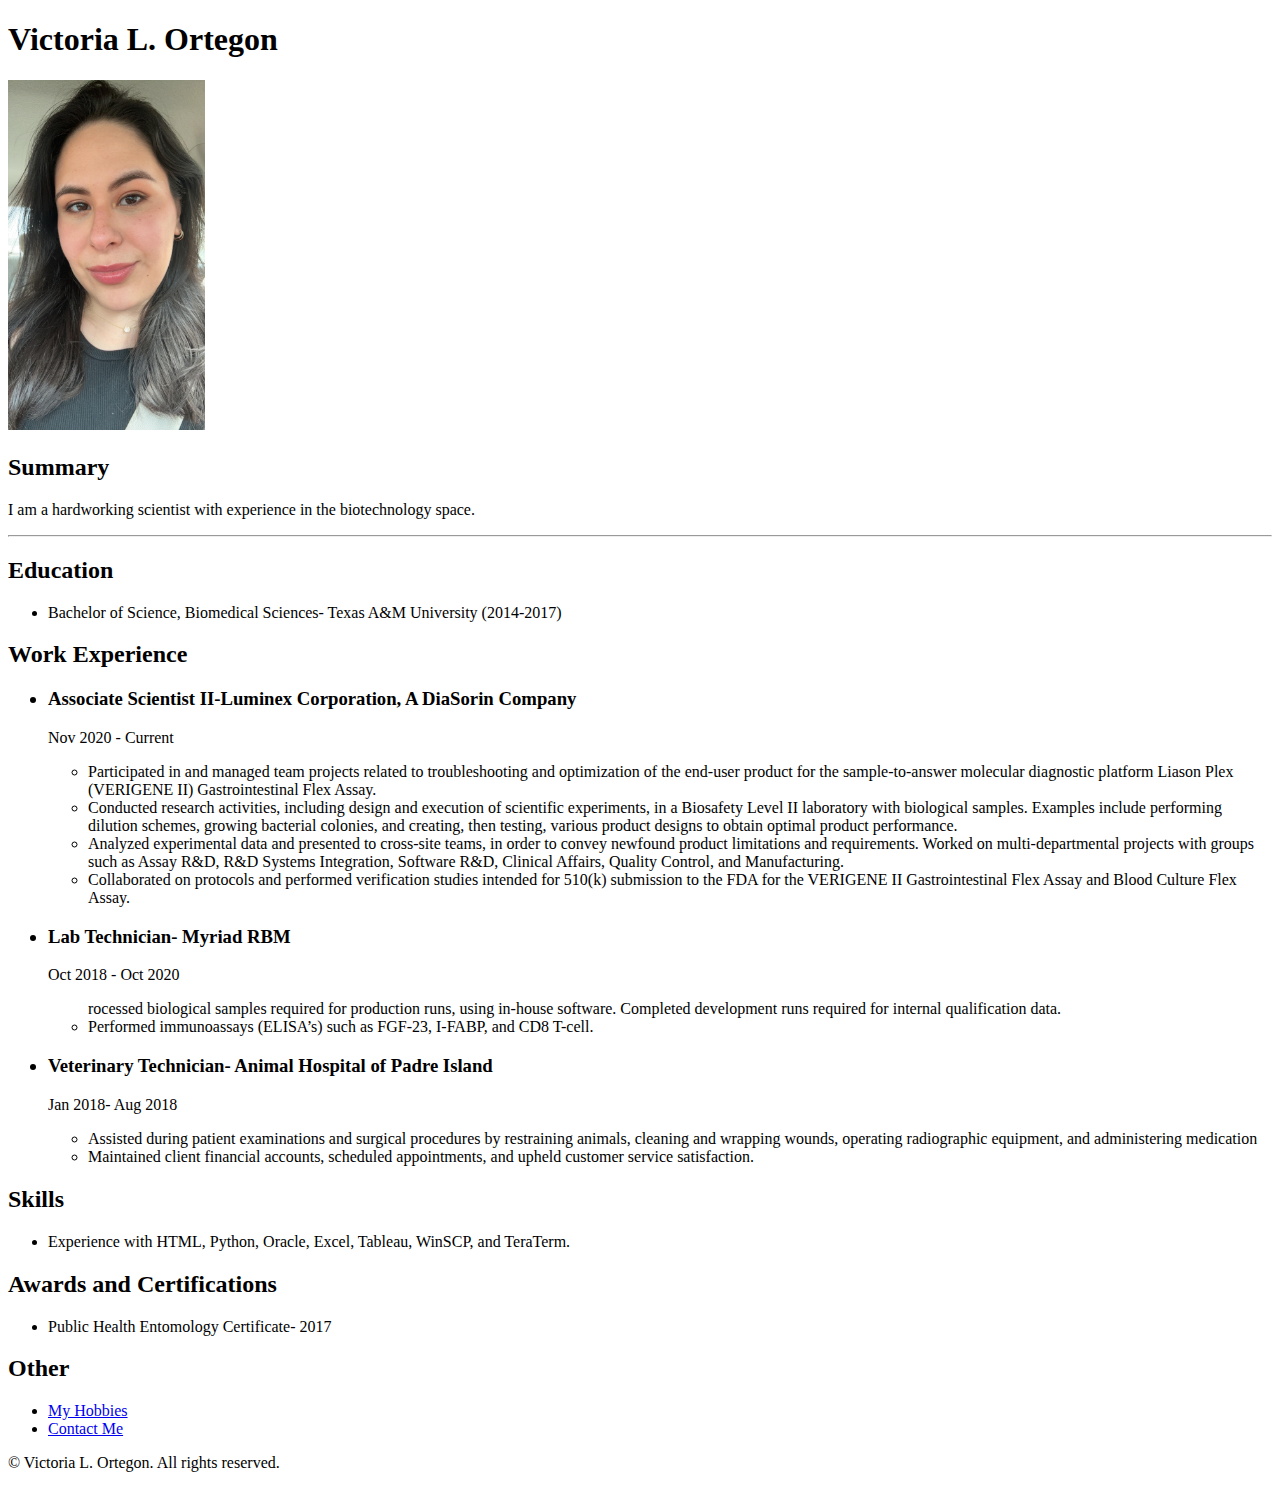
==== index.html @ 67af9d3d "Add files via upload" ====
<!DOCTYPE html>
<html lang="en">

<head>
    <meta charset="UTF-8">
    <title>My Resume</title>
</head>

<body>
    <h1>Victoria L. Ortegon</h1>
    <img src="./me.jpg" height="350" alt="photo of myself"/>
    <h2>Summary</h2>
    <p>I am a hardworking scientist with experience in the biotechnology space.</p>
    <hr />
    <h2>Education</h2>
    <ul>
        <li>Bachelor of Science, Biomedical Sciences- Texas A&M University (2014-2017) </li>
    </ul>
    <h2>Work Experience</h2>
    <ul>
        <h3>
            <li>Associate Scientist II-Luminex Corporation, A DiaSorin Company</li>
        </h3>
        <p>Nov 2020 - Current</p>
        <ul>
            <li>Participated in and managed team projects related to troubleshooting and optimization of the end-user product for the sample-to-answer molecular diagnostic platform Liason Plex (VERIGENE II) Gastrointestinal Flex Assay.</li>
            <li>Conducted research activities, including design and execution of scientific experiments, in a Biosafety Level II laboratory with biological samples. Examples include performing dilution schemes, growing bacterial colonies, and creating, then testing, various product designs to obtain optimal product performance.</li>
            <li>Analyzed experimental data and presented to cross-site teams, in order to convey newfound product limitations and requirements. Worked on multi-departmental projects with groups such as Assay R&D, R&D Systems Integration, Software R&D, Clinical Affairs, Quality Control, and Manufacturing. </li>
            <li>Collaborated on protocols and performed verification studies intended for 510(k) submission to the FDA for the VERIGENE II Gastrointestinal Flex Assay and Blood Culture Flex Assay.</li>
        </ul>
        <h3>
            <li>Lab Technician- Myriad RBM</li>
        </h3>
        <p>Oct 2018 - Oct 2020</p>
        <ul>
            rocessed biological samples required for production runs, using in-house software. Completed development runs required for internal qualification data. </li>
        <li>Performed immunoassays (ELISA’s) such as FGF-23, I-FABP, and CD8 T-cell. </li>
        </ul>
        <h3>
            <li>Veterinary Technician- Animal Hospital of Padre Island</li>
        </h3>
        <p>Jan 2018- Aug 2018</p>
        <ul>
            <li>Assisted during patient examinations and surgical procedures by restraining animals, cleaning and wrapping wounds, operating radiographic equipment, and administering medication</li>
            <li>Maintained client financial accounts, scheduled appointments, and upheld customer service satisfaction.</li>
        </ul>
    </ul>
    <h2>Skills</h2>
        <ul>
            <li>Experience with HTML, Python, Oracle, Excel, Tableau, WinSCP, and TeraTerm.</li>
        </ul>
    <h2>Awards and Certifications</h2>
        <ul>
            <li>Public Health Entomology Certificate- 2017</li>
        </ul>
    <h2>Other</h2>
        <ul>
            <li><a href="./my hobbies.html">My Hobbies</a></li>
            <li><a href="./contact me.html">Contact Me</a></li>
        </ul>
</body>

<footer>
    <p>© Victoria L. Ortegon. All rights reserved.</p>
</footer>

</html>
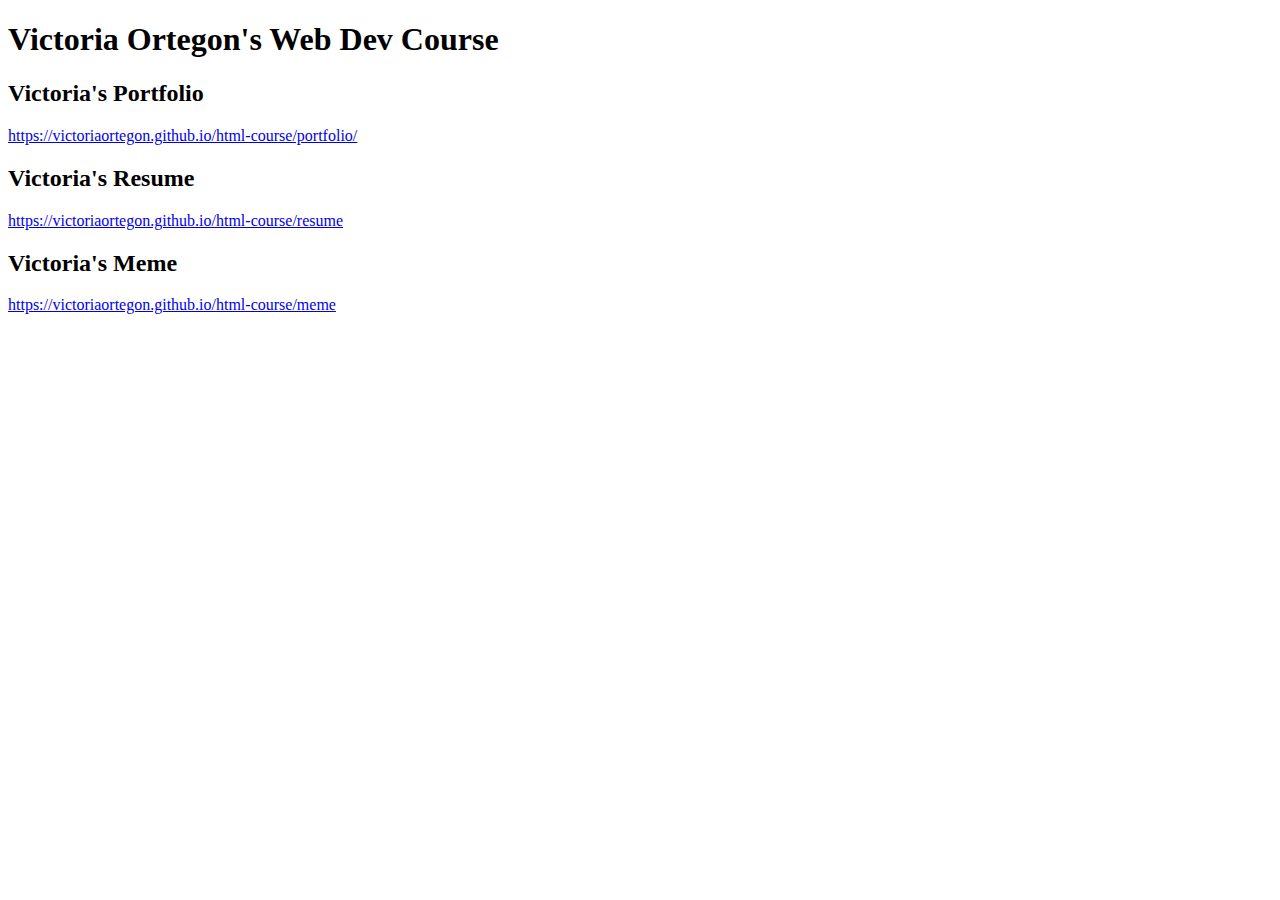
==== commit 5b456585: "meme" ====
--- a/index.html
+++ b/index.html
@@ -3,65 +3,17 @@
 
 <head>
     <meta charset="UTF-8">
-    <title>My Resume</title>
+    <title>Victoria Ortegon</title>
 </head>
 
 <body>
-    <h1>Victoria L. Ortegon</h1>
-    <img src="./me.jpg" height="350" alt="photo of myself"/>
-    <h2>Summary</h2>
-    <p>I am a hardworking scientist with experience in the biotechnology space.</p>
-    <hr />
-    <h2>Education</h2>
-    <ul>
-        <li>Bachelor of Science, Biomedical Sciences- Texas A&M University (2014-2017) </li>
-    </ul>
-    <h2>Work Experience</h2>
-    <ul>
-        <h3>
-            <li>Associate Scientist II-Luminex Corporation, A DiaSorin Company</li>
-        </h3>
-        <p>Nov 2020 - Current</p>
-        <ul>
-            <li>Participated in and managed team projects related to troubleshooting and optimization of the end-user product for the sample-to-answer molecular diagnostic platform Liason Plex (VERIGENE II) Gastrointestinal Flex Assay.</li>
-            <li>Conducted research activities, including design and execution of scientific experiments, in a Biosafety Level II laboratory with biological samples. Examples include performing dilution schemes, growing bacterial colonies, and creating, then testing, various product designs to obtain optimal product performance.</li>
-            <li>Analyzed experimental data and presented to cross-site teams, in order to convey newfound product limitations and requirements. Worked on multi-departmental projects with groups such as Assay R&D, R&D Systems Integration, Software R&D, Clinical Affairs, Quality Control, and Manufacturing. </li>
-            <li>Collaborated on protocols and performed verification studies intended for 510(k) submission to the FDA for the VERIGENE II Gastrointestinal Flex Assay and Blood Culture Flex Assay.</li>
-        </ul>
-        <h3>
-            <li>Lab Technician- Myriad RBM</li>
-        </h3>
-        <p>Oct 2018 - Oct 2020</p>
-        <ul>
-            rocessed biological samples required for production runs, using in-house software. Completed development runs required for internal qualification data. </li>
-        <li>Performed immunoassays (ELISA’s) such as FGF-23, I-FABP, and CD8 T-cell. </li>
-        </ul>
-        <h3>
-            <li>Veterinary Technician- Animal Hospital of Padre Island</li>
-        </h3>
-        <p>Jan 2018- Aug 2018</p>
-        <ul>
-            <li>Assisted during patient examinations and surgical procedures by restraining animals, cleaning and wrapping wounds, operating radiographic equipment, and administering medication</li>
-            <li>Maintained client financial accounts, scheduled appointments, and upheld customer service satisfaction.</li>
-        </ul>
-    </ul>
-    <h2>Skills</h2>
-        <ul>
-            <li>Experience with HTML, Python, Oracle, Excel, Tableau, WinSCP, and TeraTerm.</li>
-        </ul>
-    <h2>Awards and Certifications</h2>
-        <ul>
-            <li>Public Health Entomology Certificate- 2017</li>
-        </ul>
-    <h2>Other</h2>
-        <ul>
-            <li><a href="./my hobbies.html">My Hobbies</a></li>
-            <li><a href="./contact me.html">Contact Me</a></li>
-        </ul>
-</body>
-
-<footer>
-    <p>© Victoria L. Ortegon. All rights reserved.</p>
-</footer>
+    <h1>Victoria Ortegon's Web Dev Course</h1>
+    <h2>Victoria's Portfolio</h2>
+        <a href="https://victoriaortegon.github.io/html-course/portfolio/" >https://victoriaortegon.github.io/html-course/portfolio/</a>
+    <h2>Victoria's Resume</h2>
+        <a href="https://victoriaortegon.github.io/html-course/resume" >https://victoriaortegon.github.io/html-course/resume</a>
+    <h2>Victoria's Meme</h2>
+        <a href="https://victoriaortegon.github.io/html-course/meme" >https://victoriaortegon.github.io/html-course/meme</a>
+    </body>
 
 </html>